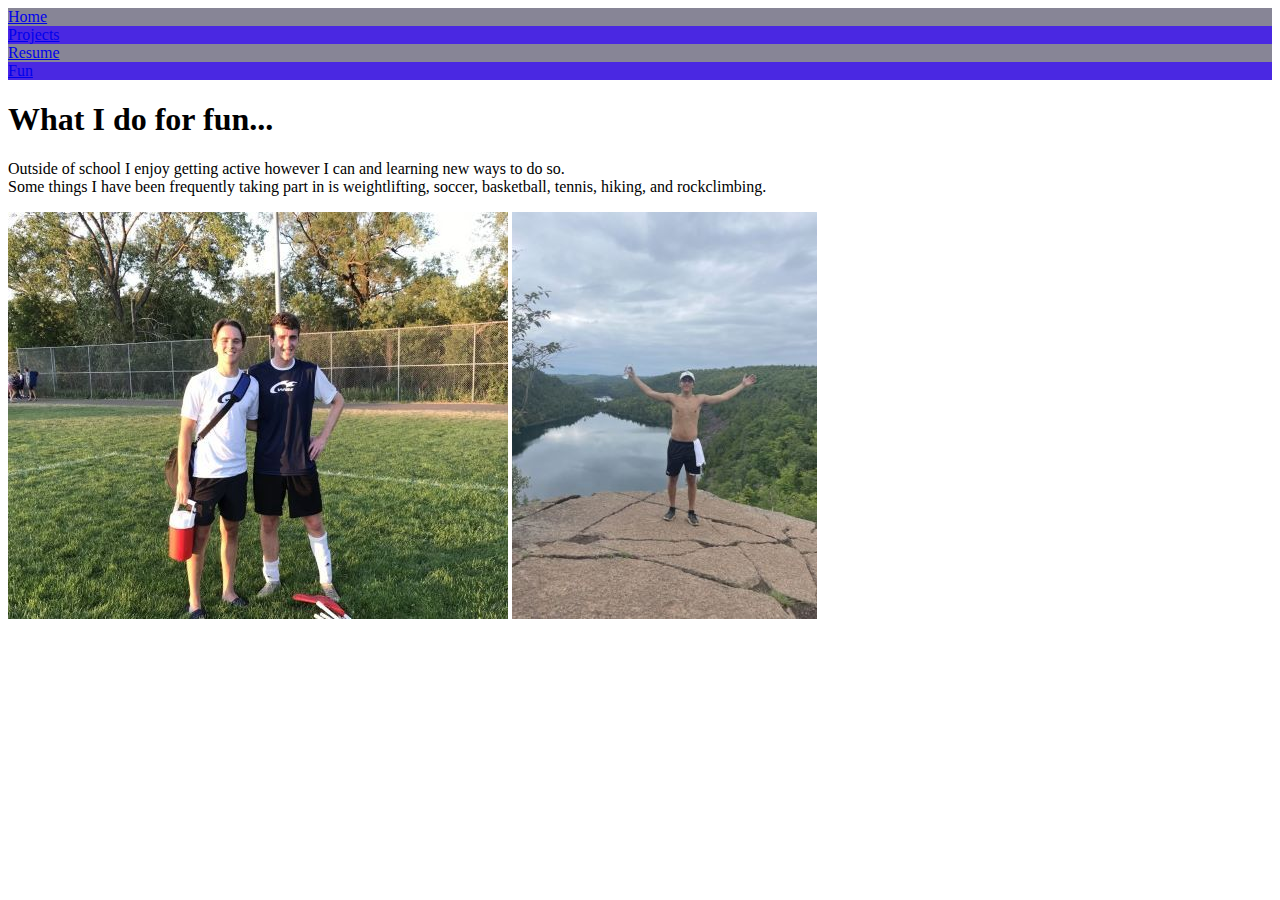
==== fun.html @ a3552be2 "Add files via upload" ====
<!DOCTYPE html>
<html>
    <head>
        <meta charset="utf-8">
        <meta name="viewport" content="width=device-width, initial-scale=1.0">
        <title>Chris Rooney: Fun</title>
        <link rel="stylesheet" href="css/foundation.css">
        <link rel="stylesheet" href="css/style.css">
    </head>
    <body>
        <div class="grid-container">
            <div class="grid-x grid-padding-x">
                <div class="cell large-auto" style="background-color: #878596;"><a href="index.html">Home</a></div>
                <div class="cell large-auto" style="background-color: #4a28e2;"><a href="projects.html">Projects</a></div>
                <div class="cell large-auto" style="background-color: #878596;"><a href="resume.html">Resume</a></div>
                <div class="cell large-auto" style="background-color: #4a28e2;"><a href="fun.html">Fun</a></div>
                </div>
            </div>
        </div>

        <h1>What I do for fun...</h1>
        <p>Outside of school I enjoy getting active however I can and learning new ways to do so. <br>
            Some things I have been frequently taking part in is weightlifting, soccer, basketball, tennis, hiking, and rockclimbing. 
        </p>
        <img src = "soccerPic2.jpg" alt = "Soccer Picture"/>
        <img src = "hikingPic.jpg" alt = "Hiking Picture"/>

        <!-- include before closing <body> tag -->
        <script src="js/vendor.js"></script>
        <script src="js/foundation.js"></script>
        <script type="application/javascript">
            $(document).foundation();
        </script>
    </body>
</html>
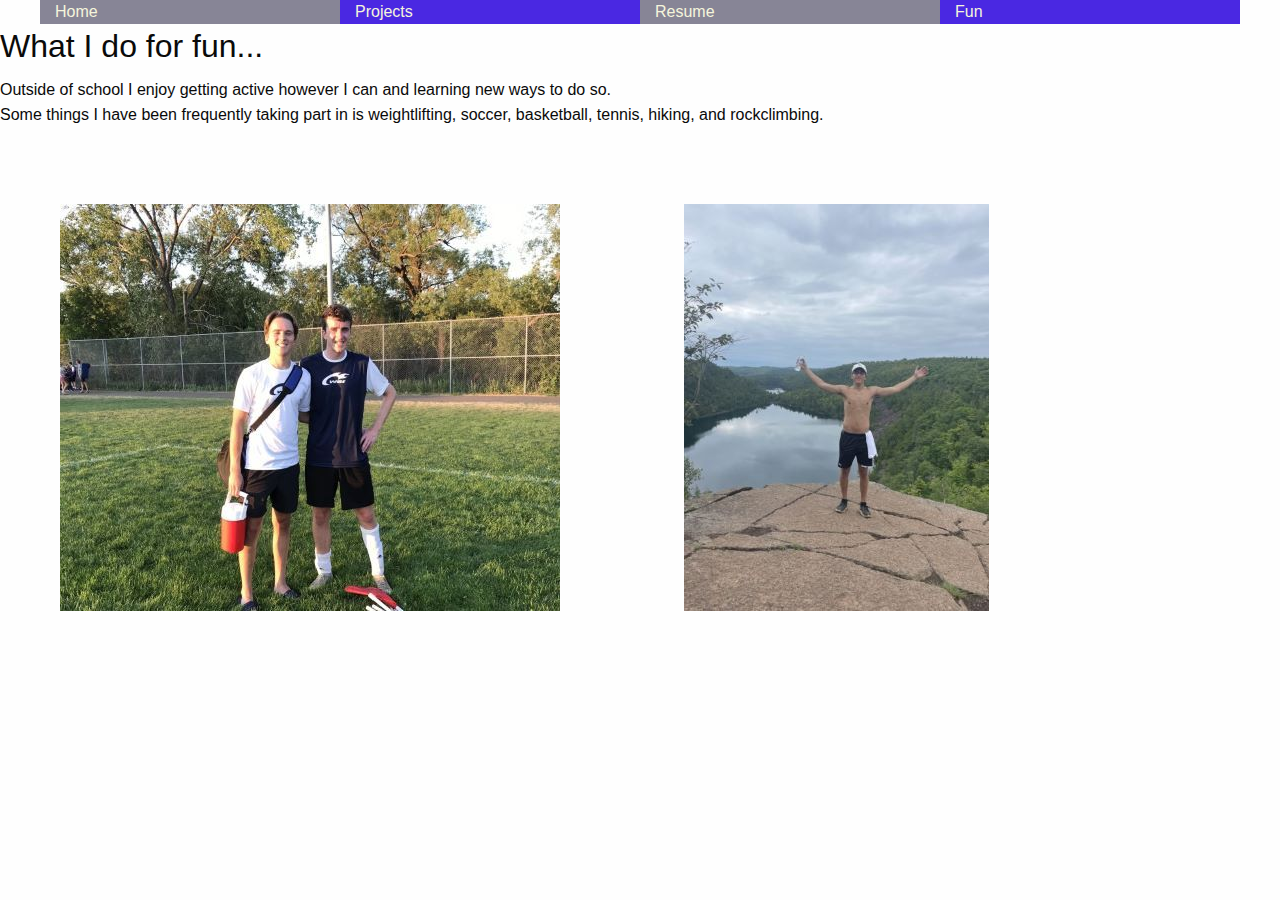
==== commit 50cba076: "Update fun.html" ====
--- a/fun.html
+++ b/fun.html
@@ -4,8 +4,15 @@
         <meta charset="utf-8">
         <meta name="viewport" content="width=device-width, initial-scale=1.0">
         <title>Chris Rooney: Fun</title>
-        <link rel="stylesheet" href="css/foundation.css">
-        <link rel="stylesheet" href="css/style.css">
+    	<link rel="stylesheet" href="css/foundation-float.css">
+    	<link rel="stylesheet" href="css/foundation-float.css.map">
+    	<link rel="stylesheet" href="css/foundation-prototype.css">
+    	<link rel="stylesheet" href="css/foundation-prototype.css.map">
+    	<link rel="stylesheet" href="css/foundation-rtl.css">
+    	<link rel="stylesheet" href="css/foundation-rtl.css.map">
+    	<link rel="stylesheet" href="css/foundation.css.map">
+    	<link rel="stylesheet" href="css/foundation.css">
+    	<link rel="stylesheet" href="css/style.css">
     </head>
     <body>
         <div class="grid-container">
@@ -32,4 +39,4 @@
             $(document).foundation();
         </script>
     </body>
-</html>+</html>
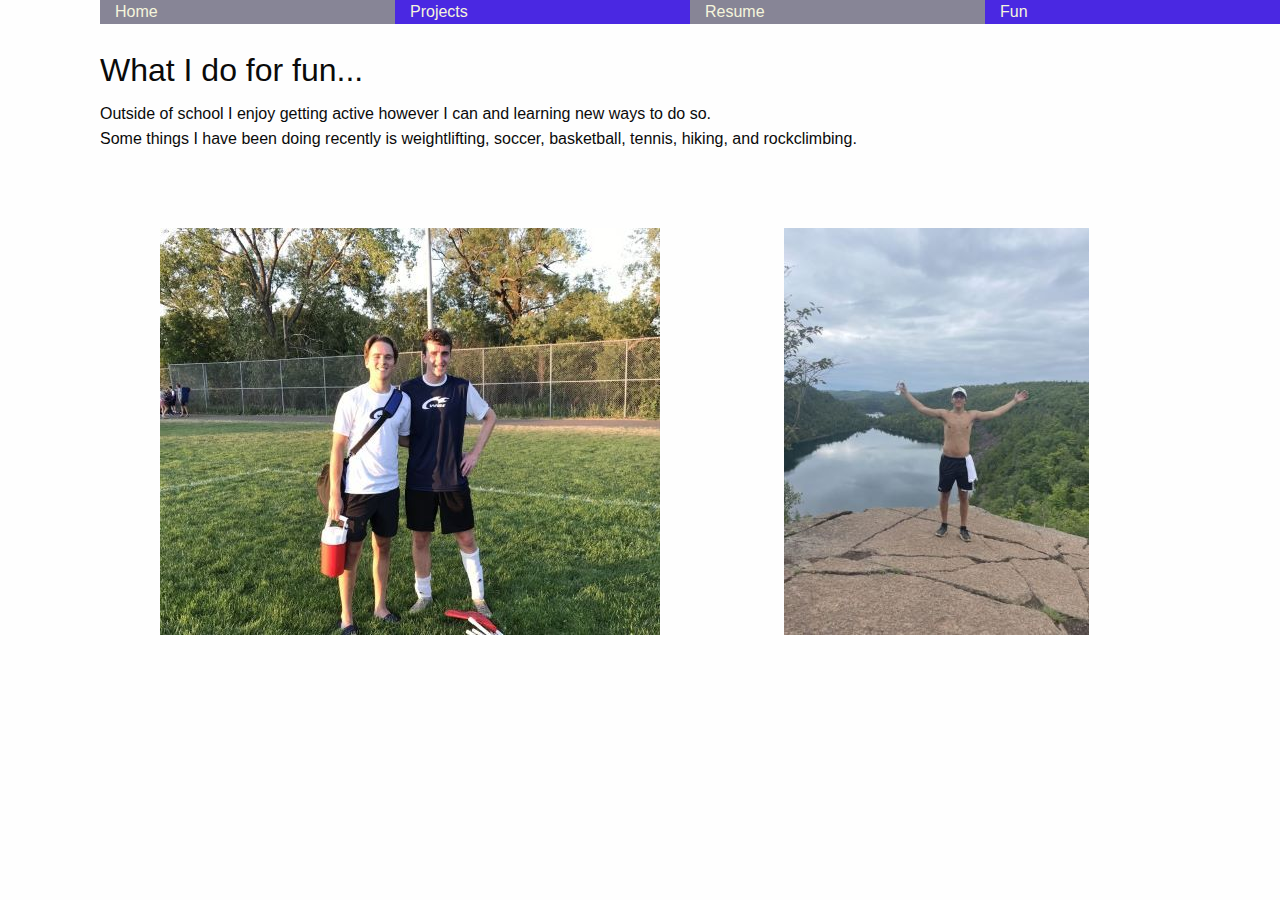
==== commit 29ea43ec: "Add files via upload" ====
--- a/fun.html
+++ b/fun.html
@@ -1,18 +1,18 @@
 <!DOCTYPE html>
 <html>
     <head>
-        <meta charset="utf-8">
-        <meta name="viewport" content="width=device-width, initial-scale=1.0">
-        <title>Chris Rooney: Fun</title>
-    	<link rel="stylesheet" href="css/foundation-float.css">
-    	<link rel="stylesheet" href="css/foundation-float.css.map">
-    	<link rel="stylesheet" href="css/foundation-prototype.css">
-    	<link rel="stylesheet" href="css/foundation-prototype.css.map">
-    	<link rel="stylesheet" href="css/foundation-rtl.css">
-    	<link rel="stylesheet" href="css/foundation-rtl.css.map">
-    	<link rel="stylesheet" href="css/foundation.css.map">
-    	<link rel="stylesheet" href="css/foundation.css">
-    	<link rel="stylesheet" href="css/style.css">
+	    <meta charset="utf-8">
+	    <meta name="viewport" content="width=device-width, initial-scale=1.0">
+        <title>Chris Rooney: Home</title>
+        <link rel="stylesheet" href="css/foundation-float.css">
+        <link rel="stylesheet" href="css/foundation-float.css.map">
+        <link rel="stylesheet" href="css/foundation-prototype.css">
+        <link rel="stylesheet" href="css/foundation-prototype.css.map">
+        <link rel="stylesheet" href="css/foundation-rtl.css">
+        <link rel="stylesheet" href="css/foundation-rtl.css.map">
+        <link rel="stylesheet" href="css/foundation.css.map">
+        <link rel="stylesheet" href="css/foundation.css">
+        <link rel="stylesheet" href="css/style.css">
     </head>
     <body>
         <div class="grid-container">
@@ -24,10 +24,10 @@
                 </div>
             </div>
         </div>
-
+        <br>
         <h1>What I do for fun...</h1>
         <p>Outside of school I enjoy getting active however I can and learning new ways to do so. <br>
-            Some things I have been frequently taking part in is weightlifting, soccer, basketball, tennis, hiking, and rockclimbing. 
+            Some things I have been doing recently is weightlifting, soccer, basketball, tennis, hiking, and rockclimbing. 
         </p>
         <img src = "soccerPic2.jpg" alt = "Soccer Picture"/>
         <img src = "hikingPic.jpg" alt = "Hiking Picture"/>
@@ -39,4 +39,4 @@
             $(document).foundation();
         </script>
     </body>
-</html>
+</html>--- a/css/style.css
+++ b/css/style.css
@@ -13,7 +13,8 @@
 }
 
 body {
-  font-family:Verdana, Geneva, Tahoma, sans-serif
+  font-family:Verdana, Geneva, Tahoma, sans-serif;
+  margin-left: 100px;
 }
 
 h1 {
@@ -31,4 +32,4 @@
 img{
   margin: 30px;
   padding: 30px;
-}+}
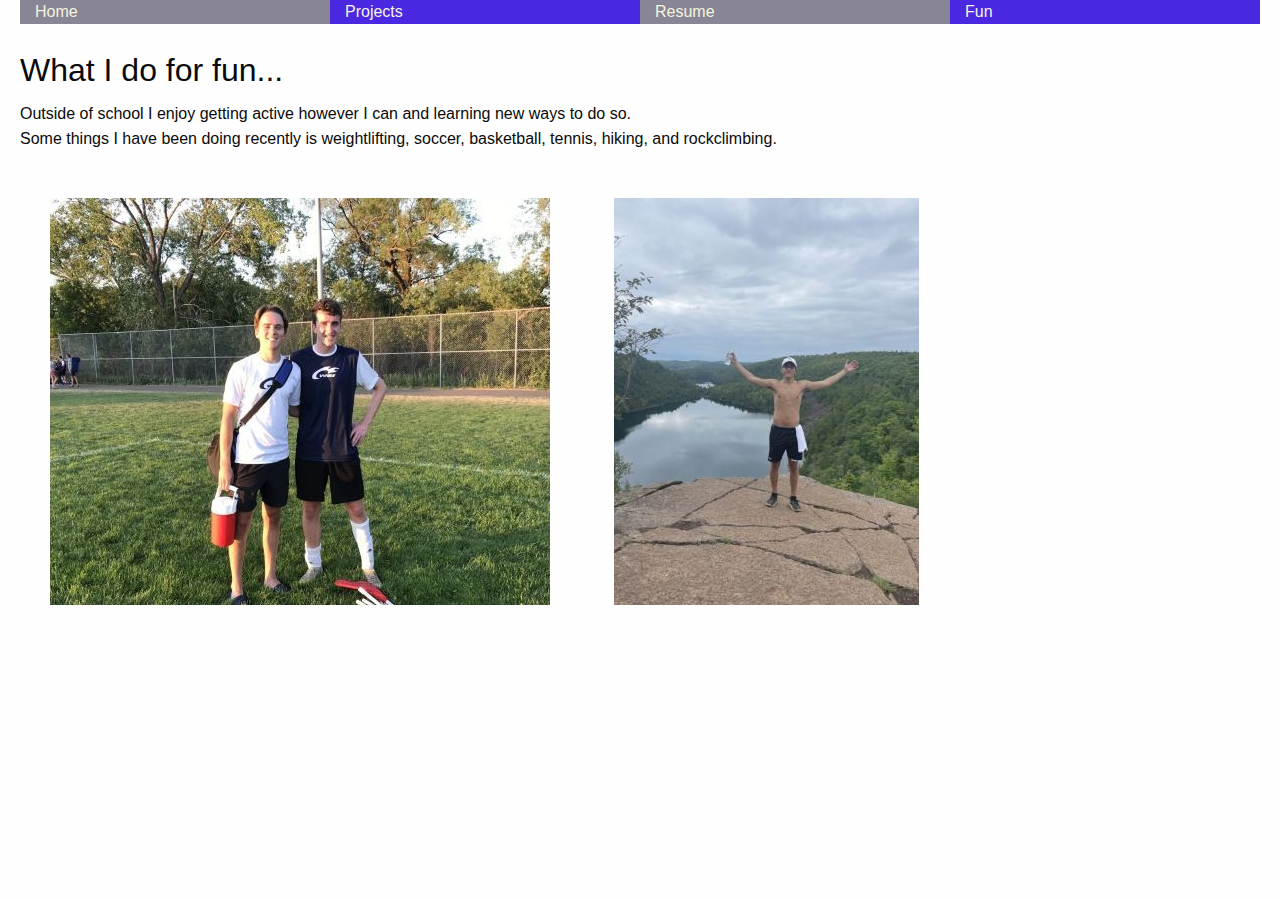
==== commit 6f3c5916: "Update fun.html" ====
--- a/fun.html
+++ b/fun.html
@@ -12,17 +12,14 @@
         <link rel="stylesheet" href="css/foundation-rtl.css.map">
         <link rel="stylesheet" href="css/foundation.css.map">
         <link rel="stylesheet" href="css/foundation.css">
-        <link rel="stylesheet" href="css/style.css">
+        <link rel="stylesheet" href="style.css">
     </head>
     <body>
-        <div class="grid-container">
-            <div class="grid-x grid-padding-x">
-                <div class="cell large-auto" style="background-color: #878596;"><a href="index.html">Home</a></div>
-                <div class="cell large-auto" style="background-color: #4a28e2;"><a href="projects.html">Projects</a></div>
-                <div class="cell large-auto" style="background-color: #878596;"><a href="resume.html">Resume</a></div>
-                <div class="cell large-auto" style="background-color: #4a28e2;"><a href="fun.html">Fun</a></div>
-                </div>
-            </div>
+        <div class="grid-x grid-padding-x">
+            <div class="cell large-auto" style="background-color: #878596;"><a href="index.html">Home</a></div>
+            <div class="cell large-auto" style="background-color: #4a28e2;"><a href="projects.html">Projects</a></div>
+            <div class="cell large-auto" style="background-color: #878596;"><a href="resume.html">Resume</a></div>
+            <div class="cell large-auto" style="background-color: #4a28e2;"><a href="fun.html">Fun</a></div>
         </div>
         <br>
         <h1>What I do for fun...</h1>
@@ -39,4 +36,4 @@
             $(document).foundation();
         </script>
     </body>
-</html>+</html>
--- a/style.css
+++ b/style.css
@@ -0,0 +1,25 @@
+html {
+  font-size: 100%;
+}
+
+body {
+  font-family:Verdana, Geneva, Tahoma, sans-serif;
+  margin-left:20px;
+  margin-right:20px
+}
+
+h1 {
+  font-size: 2rem;
+}
+
+h2 {
+  font-size: 1.5rem;
+}
+
+div a {
+  color:beige;
+}
+
+img{
+  margin: 30px;
+}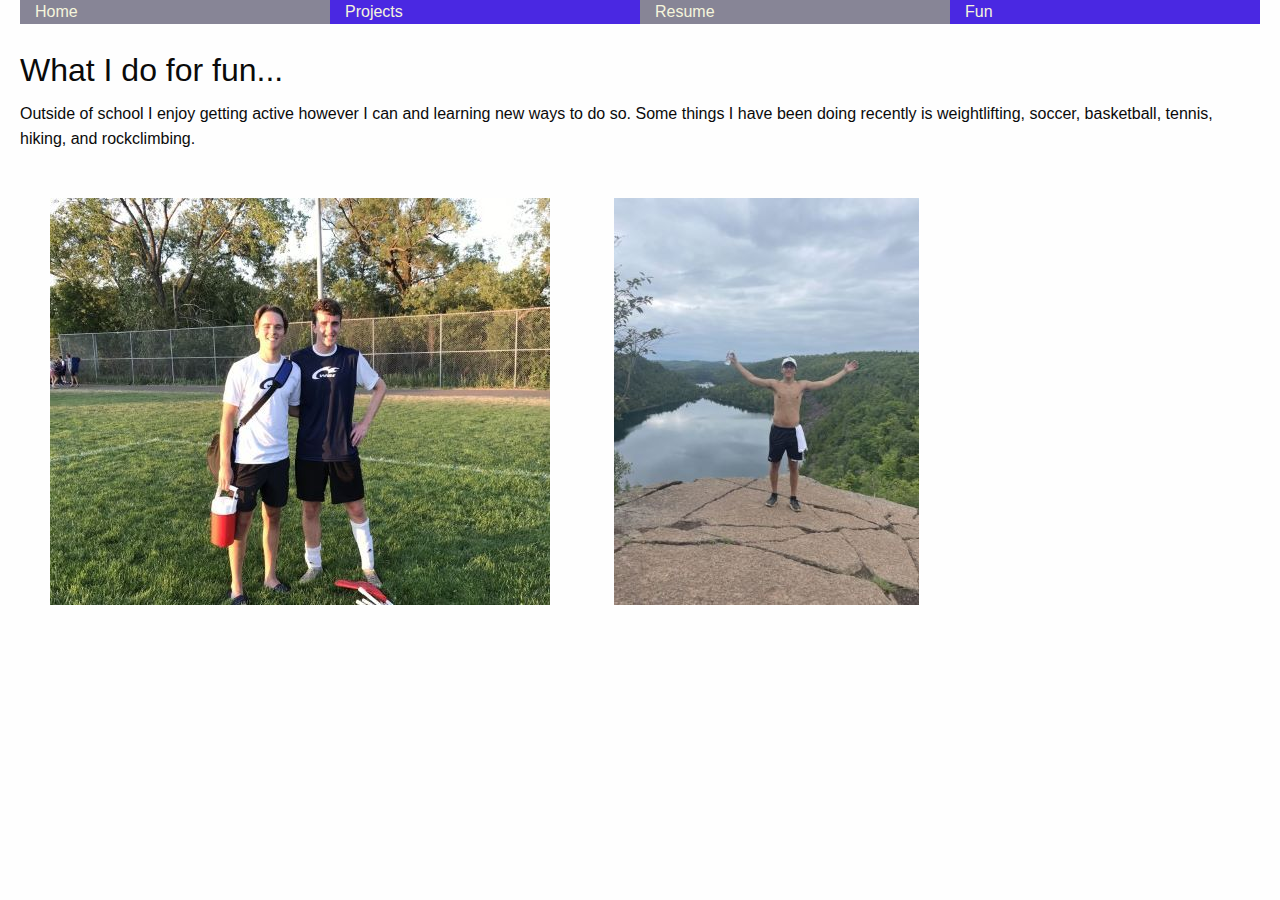
==== commit 53566807: "Update fun.html" ====
--- a/fun.html
+++ b/fun.html
@@ -12,7 +12,7 @@
         <link rel="stylesheet" href="css/foundation-rtl.css.map">
         <link rel="stylesheet" href="css/foundation.css.map">
         <link rel="stylesheet" href="css/foundation.css">
-        <link rel="stylesheet" href="style.css">
+        <link rel="stylesheet" href="css/style.css">
     </head>
     <body>
         <div class="grid-x grid-padding-x">
@@ -23,7 +23,7 @@
         </div>
         <br>
         <h1>What I do for fun...</h1>
-        <p>Outside of school I enjoy getting active however I can and learning new ways to do so. <br>
+        <p>Outside of school I enjoy getting active however I can and learning new ways to do so.
             Some things I have been doing recently is weightlifting, soccer, basketball, tennis, hiking, and rockclimbing. 
         </p>
         <img src = "soccerPic2.jpg" alt = "Soccer Picture"/>
--- a/css/style.css
+++ b/css/style.css
@@ -0,0 +1,25 @@
+html {
+	font-size: 100%;
+}
+
+body {
+	font-family:Verdana, Geneva, Tahoma, sans-serif;
+	margin-left:20px;
+	margin-right:20px
+}
+
+h1 {
+	font-size: 2rem;
+}
+
+h2 {
+	font-size: 1.5rem;
+}
+
+div a {
+	color:beige;
+}
+
+img{
+	margin: 30px;
+}
